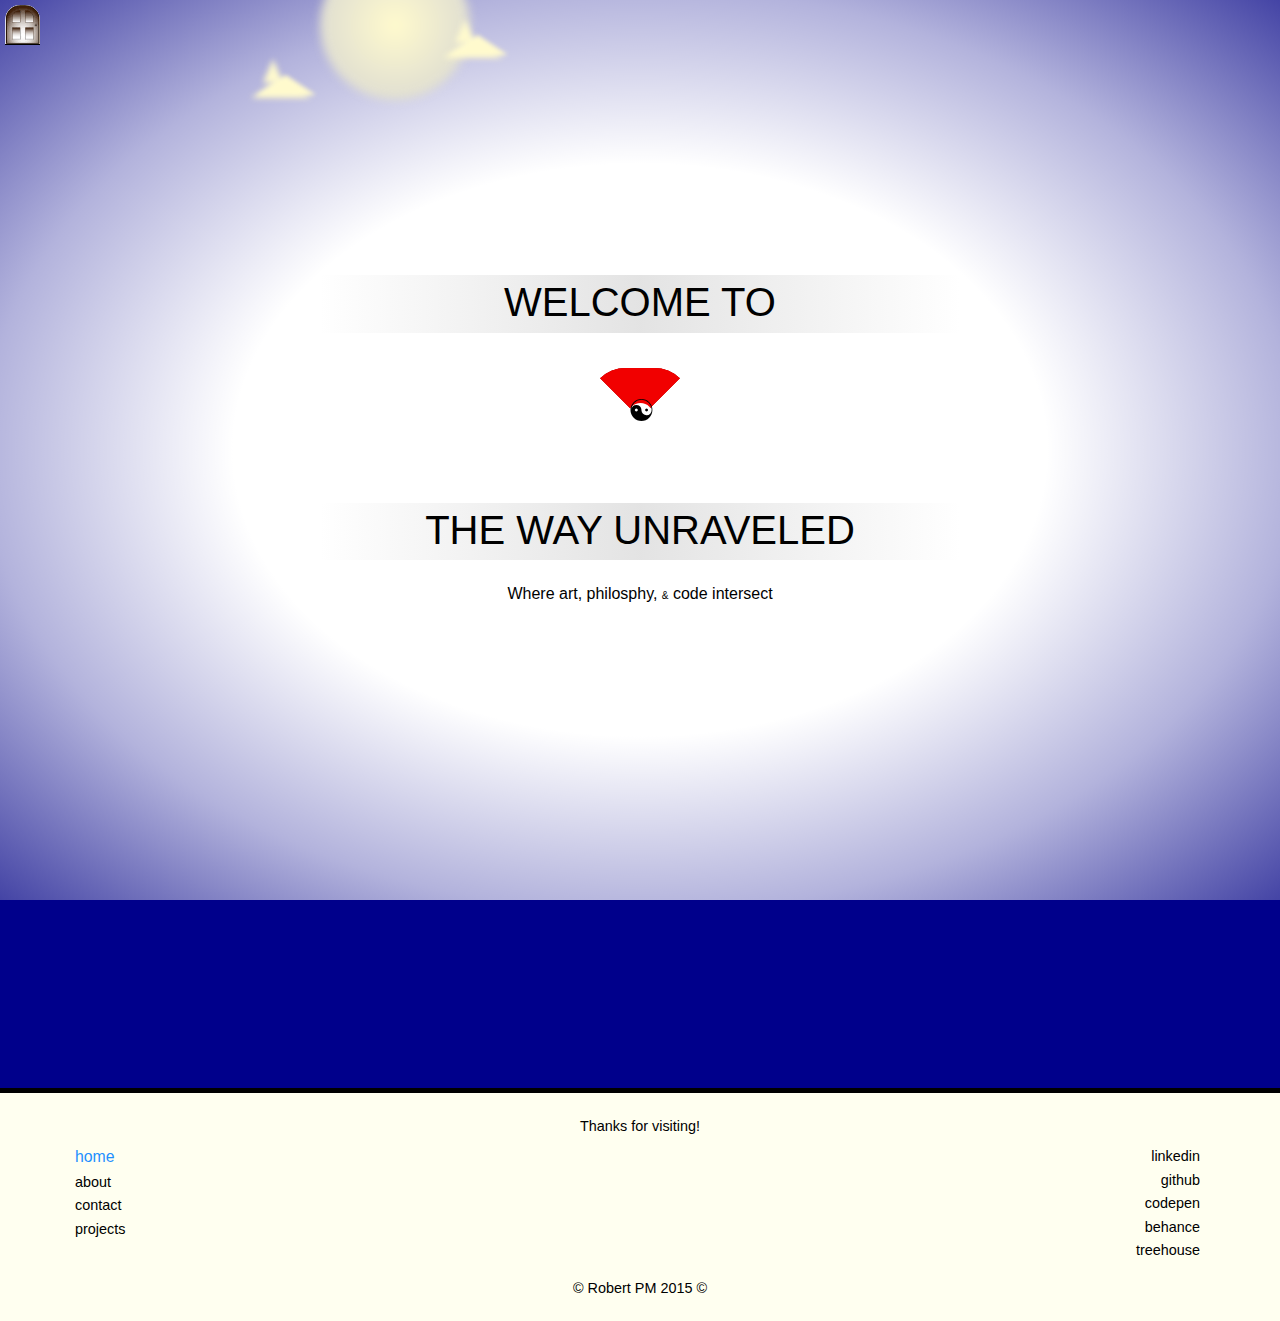
==== index.html @ 8b6b344d "Portfolio and code laboratory" ====
<!doctype html>
<html lang="en-US">
	<head>
		<meta charset="utf-8">
		<title>The Way Unraveled | Code Laboratory and Portfolio</title>
		<meta name="description" content="Code practice and experimentation with a focus on compassion, inspiration, and the betterment of our future, our world, and all species that don't eat or otherwise threaten humankind.">
		<link rel="shortcut icon" type="image/x-icon" href="img/favicon.ico" />
		<meta name="viewport" content="width=device-width, initial-scale=1">
		<link rel="stylesheet" href="css/main.css">
		<link rel="stylesheet" href="css/index.css">
		
	</head>
	<body onResize="window.location.href = window.location.href;">
		<div id="wrapper" class="center">
			<div id="nav" onclick="nav()">
				<div id="innerNavWrapper">
					<a href="index.html" id="navHome">HOME</a>
					<a href="about.html" id="navAbout">ABOUT</a>
					<a href="contact.html" id="navContact">CONTACT</a>
					<a href="projects.html" id="navProjects">PROJETS</a>
				</div>
			</div>
			<div id="navTitle"><p>NAV</p></div>
			<div id="closeNav" onclick="closeNav()"><p>x</p></div>
			<div id="welcomeDiv">
			
				<!-- MOON AND STARS -->
				<div id="moon" class="orb"></div>
				<div id="star"></div>
				<div id="star2"></div>
				
				<!-- TITLE AND CENTERPIECE -->
				<h2 class="title thin">WELCOME TO</h2>
				<div id="flowerBox">
					<div id="petal_8" class="petal"></div>
					<div id="petal_7" class="petal"></div>
					<div id="petal_6" class="petal"></div>
					<div id="petal_5" class="petal"></div>
					<div id="petal_4" class="petal"></div>
					<div id="petal_3" class="petal"></div>
					<div id="petal_2" class="petal"></div>
					<div id="petal_1" class="petal"></div>
					<div id="flowerBulb">
						<p>&#9775;</p>
					</div>
				</div>
				<h2 class="title thin">THE WAY UNRAVELED</h2>
				<p>Where art, philosphy, <span class="smallerText">&amp;</span> code intersect</p>
				
				<!-- SUN, CLOUD AND PASSING BIRD -->
				<div id="sun" class="orb"></div>
				<div id="cloud"></div>
				<div id="bird"></div>
				
				<!-- SECTIONS -->
				
				<!-- MISSION STATEMENT -->
				<div id="missionStatementDiv" class="container">
					<div id="missionStatementIcon" class="icon clicker" onclick="missionStatement()"></div>
					<h3 id="titleMS" class="center thin title">MISSION STATEMENT</h3>
					<br>
					<div id="msTextImg"></div>
					<br></br>
					<div id="innerMissionStatementDiv">
						<div class="message left_M first_L" id="message_1">
							<p class="explanation"><span>In the beginning, this site won't be much more than my own personal code laboratory and portfolio.</span></p>
						</div>
						<div class="message right_M first_R" id="message_2">
							<p class="explanation">Besides design and user-interface, it will have a focus on compassion, inspiration, and imagination.</p>
						</div>
						<div class="message left_M second_L" id="message_3">
							<p class="explanation">The hope is that after some tinkering, the Way Unraveled will grow into something more than just a simple portfolio site.</p>
						</div>
						<div class="message right_M second_R" id="message_4">
							<p class="explanation">The general goal is to contribute in some way to the great and noble movement that is reaching to make the world a safer, easier, and more enjoyable place for all to live.</p>
						</div>
						
					</div>
					
					<!-- SPINNING EARTH -->
					<div id="coolGlobe"></div>
					<br>
					<button onclick="closeMS()">close</button>
				</div>
				
				<!-- INSPIRATIONAL QUOTE -->
				<div id="quoteDiv" class="container">
					<div id="quoteIcon" class="icon clicker" onclick="quote()"></div>
					<p class="darkGrey">Want a boost in the form of a random inspirational quote</p>
					<br>
					<div id="innerQuoteDiv"></div>
					<button onclick="newQuote()">new quote</button>
					<br>
					<button onclick="closeQ()">close</button>
				</div>
				
				<!-- WORDS OF ENCOURAGEMENT -->
				<div id="encouragementDiv" class="container">
					<div id="encouragementIcon" class="icon clicker" onclick="encouragement()"></div>
					<p class="darkGrey">Want a little encouragement to help you get started</p>
					<br>
					<div id="innerEncouragementDiv"></div>
					<button id="yes" onclick="yes();">Yes</button>
					<button id="no" onclick="no();">No</button>
					<br>
					<button onclick="moreEncouragement()">more encouragement</button>
					<br>
					<button onclick="closeE()">close</button>
				</div>
				
				<!-- ABOUT -->
				<div id="aboutDiv" class="container">
					<a href="about.html" id="aboutIcon" class="icon"></a>
					<p class="darkGrey">Want to know more about this site or its author</p>
				</div>
				
				<!-- CONTACT -->
				<div id="contactDiv" class="container">
					<a href="contact.html" id="contactIcon" class="icon"></a>
					<p class="darkGrey">Want to say hi or tell me off</p>
				</div>
				
				<!-- PROJECTS -->
				<div id="projectsDiv" class="container">
					<a href="projects.html" id="projectsIcon" class="icon"></a>
					<p class="darkGrey">Want to see what I've been working on</p>
				</div>
				
				<!-- DECID-O-MATIC 5000 -->
				<div id="deciderDiv" class="container">
					<a href="decider.html" id="deciderIcon" class="icon"></a>
					<p class="darkGrey">Want help with a difficult decision</p>
				</div>
				
				<!-- GALACTIC ODOMETER -->
				<div id="odomDiv" class="container">
					<a href="odom.html" id="odomIcon" class="icon"></a>
					<p class="darkGrey">Want to see how many space-miles you've traveled in your lifetime</p>
				</div>
				
				<!-- LIST OF RESOURCES -->
				<div id="resourcesDiv" class="container">
					<a href="resources.html" id="resourcesIcon" class="icon"></a>
					<p class="darkGrey">Want a list of resources that can help make you a better, smarter person</p>
				</div>
			</div>
		</div>		
		<footer>
			<p class="center">Thanks for visiting!</p>
			<ul>
				<li><a href="index.html" id="homeLink" class="selected">home</a></li>
				<li><a href="about.html" id="aboutLink">about</a></li>
				<li><a href="contact.html" id="contactLink">contact</a></li>
				<li><a href="projects.html" id="projectsLink">projects</a></li>
			</ul>
			<ul>
				<li><a href="https://www.linkedin.com/pub/robert-manolis/b1/40a/34a" target="_blank" id="linkedin">linkedin</a></li>
				<li><a href="https://github.com/gitrobertpm" target="_blank" id="github">github</a></li>
				<li><a href="http://codepen.io/robertpm/" target="_blank" id="codepen">codepen</a></li>
				<li><a href="https://www.behance.net/robertpm" target="_blank" id="behance">behance</a></li>
				<li><a href="http://teamtreehouse.com/robertmanolis" target="_blank" id="treehouse">treehouse</a></li>
			</ul>
			<p class="center">&copy; Robert PM 2015 &copy;</p>
		</footer>
		<script src="js/main.js"></script>
		<script src="js/index.js"></script>
	</body>
</html>
---- css/main.css ----
/* MAIN CSS */

*, *:before, *:after {
	/* UNIVERSAL BOX-SIZING - SET WIDTH TO INCLUDE PADDING AND BORDER */
	box-sizing: border-box;
}

body {
	font-family: Century Gothic, sans-serif;
	font-size: 1em;
	position: relative;
}

body,
div,
h1,
h2,
h3,
h4,
h5,
h6,
p,
footer {
	margin: 0;
}

a {
	text-decoration: none;
	color: black;
}

a:active, a:focus, a:hover {
	color: dodgerblue;
}

button {
	color: lightgrey;
	margin: 10px;
	padding: 5px 10px 7.5px;
	border-radius: 5px;
	background: linear-gradient(lightblue, dodgerblue, blue, navy);
}

button:disabled {
	color: black;
	background: linear-gradient(lightgrey, grey, darkgrey, black);
}

/* QUICKSTYLE CHANGE CLASSES */
.clicker {
	cursor: pointer;
}

.selected {
	font-size: 1.1em;
	color: dodgerblue;
}

.title {
	/* PAD AND COLOR TITLES */
	margin: 5px auto;
	padding-top: 5px;
	padding-bottom: 7.5px;
	background: linear-gradient(to right, transparent, transparent, rgba(200,200,200,0.5), transparent, transparent);
}

.thin {
	/* LIGHTEN BOLD TEXT */
	font-weight: 100;
}

.white {
	/* TURNS TEXT WHITE */
	color: white;
}

.darkGrey {
	/* TURNS TEXT DARKGREY */
	color: rgba(75,75,75,1);
}

.center {
	/* CENTER TEXT */
	text-align: center;
}

.smallerText {
	/* CLASS FOR SPANS THAT NEED SMALLER TEXT */
	font-size: 10px;
}

#nav {
	position: fixed;
	top: 5px;
	left: 5px;
	width: 35px;
	height: 40px;
	background: rgba(255,255,255,0.8);
	border-radius: 15px 15px 0 0;
	border-bottom: 1px solid black;
	transition-duration: 1s;
	cursor: pointer;
	z-index: 9999;
}

#innerNavWrapper {
	position: relative;
	overflow: hidden;
	width: 100%;
	height: 100%;
	background-repeat: no-repeat;
	background-position: left;
	background-size: 35px 40px;
	border-radius: 15px 15px 0 0;
	transition-duration: 1s;
	z-index: 9999999;
}

#innerNavWrapper a {
	text-align: center;
	font-size: .9em;
	color: rgb(100,100,100);
	position: absolute;
	top: 10px;
	left: 500px;
	width: 85px;
	background: linear-gradient(to right, rgba(255,255,255,0.9), transparent);
	border-radius: 10px;
	transform: rotate(-25deg);
}

#innerNavWrapper a:active, #innerNavWrapper a:focus, #innerNavWrapper a:hover {
	color: rgb(200,200,200);
	text-shadow: 1px 1px 0px rgb(75,75,75);
	transition-duration: .25s;
}

#navHome {
	margin-left: -110px;
	transition-duration: .5s;
}

#navAbout {
	margin-left: -65px;
	transition-duration: .75s;
}

#navContact {
	margin-left: -15px;
	transition-duration: 1s;
}

#navProjects {
	margin-left: 40px;
	transition-duration: 1.25s;
}

#closeNav {
	position: fixed;
	top: 10px;
	right: 1.5%;
	width: 20px;
	height: 20px;
	background: red;
	border-top: 1px solid pink;
	border-left: 1px solid pink;
	border-bottom: 3px solid darkred;
	border-right: 2px solid darkred;
	transition-duration: 1.5s;
	opacity: 0;
	z-index: 9999;
}

/* POSITION X IN NAV CLOSE TAB AND CHANGE CURSOR*/
#closeNav p {
	font-weight: bold;
	color: rgb(50,50,50);
	margin-top: -2.5px;
	margin-left: 5px;
	cursor: pointer;
}

#navTitle {
	position: fixed;
	font-weight: bold;
	text-align: left;
	width: 100px;
	top: 45px;
	left: 5px;
	opacity: 0;
	z-index: 999;
	animation: navShow 10s ease-in-out 3s forwards;
}

@keyframes navShow {
	0% {opacity: 0; left: 50%; margin-left: -25px;}
	10% {opacity: 1; transform: scale(1.5);}
	15% {text-shadow: 5px 5px 3px rgba(0,0,0,0.5); transform: scale(1);}
	25% {left: 55%;  margin-left: -25px;}
	35% {left: 5px; margin-left: 0;}
	75% {opacity: 1;}
	85% {text-shadow: none;}
	100% {opacity: 0;}
}

footer {
	font-family: Arial, Helvetica, sans-serif;
	font-size: .9em;
	background: ivory;
	padding-top: 25px;
	padding-bottom: 25px;
	border-top: 5px solid black;
}

footer ul {
	padding-left: 100px;
	list-style: none;
}

footer ul a {
	padding-left: 25px;
	background-size: contain;
	background-repeat: no-repeat;
}

footer li {
	margin: 0 auto 7.5px;
}

@media screen and (min-width: 375px){
	footer {
		text-align: left;
		
	}
	
	footer ul {
		padding-left: 50px;
	}

	footer ul:nth-of-type(1) {
		float: left;
	}

	footer ul:nth-of-type(2) {
		float: right;
		text-align: right;
		padding-right: 50px;
	}
	
	footer ul:nth-of-type(2) a {
	padding-right: 30px;
	background-size: contain;
	background-repeat: no-repeat;
	background-position: right;
}

	footer p {
		clear: both;
	}
}

@media screen and (min-width: 600px) {
	h2 {
		font-size: 2em;
	}
	
	#innerNavWrapper a {
		font-weight: bold;
		font-size: 1em;
		top: 5px;
		background: rgba(255,255,255,0.8);
		border-top: 1px solid black;
		border-bottom: 1px solid black;
		border-radius: 0 0 0 0;
		transform: rotate(0deg);
		transition-duration: 1s;
	}
	
	#navHome {
		margin-left: -245px;
	}

	#navAbout {
		margin-left: -110px;
	}

	#navContact {
		margin-left: 25px;
	}

	#navProjects {
		margin-left: 160px;
	}
}

@media screen and (min-width: 1100px) {
	h2 {
		font-size: 2.5em;
	}
}
---- css/index.css ----
/* INDEX CSS */

#wrapper {
	background: darkblue;
	animation: skyfall 4s ease-in-out .5s forwards;
}

/* TURN NIGHT TO DAY */
@keyframes skyfall {
	0% {background: darkblue;}
	100% {background: deepskyblue;}
}

#welcomeDiv {
	position: relative;
	padding-top: 50px;
	padding-bottom: 1800px;
	background: radial-gradient(white 45%, rgba(255,255,255,0.7), rgba(225,225,225,0.3));
	background-attachment: fixed;
	overflow: hidden;
}

#welcomeDiv h2 {
	margin: 25px auto;
}

#welcomeDiv p {
	width: 90%;
	margin: auto auto 35px;
}

/* RED FLOWER STYLING AND OPENING ANIMATIONS -- MINIFIED */
#flowerBox{position:relative;width:100px;height:100px;margin:35px auto;border-radius:50%;-webkit-animation:petalGlow 5s ease .5s forwards;animation:petalGlow 5s ease .5s forwards}@-webkit-keyframes petalGlow{0%{background:0 0;box-shadow:none;transform:rotateZ(0deg)}80%{background:0 0;box-shadow:none}90%{background:rgba(255,0,0,.3);box-shadow:1px 1px 2px #000,1px -1px 2px #000,-1px 1px 2px #000,-1px -1px 2px #000}100%{background:rgba(255,0,0,.3);box-shadow:1px 1px 2px #000,1px -1px 2px #000,-1px 1px 2px #000,-1px -1px 2px #000;transform:rotateZ(360deg)}}@keyframes petalGlow{0%{background:0 0;box-shadow:none;transform:rotateZ(0deg)}80%{background:0 0;box-shadow:none}90%{background:rgba(255,0,0,.3);box-shadow:1px 1px 2px #000,1px -1px 2px #000,-1px 1px 2px #000,-1px -1px 2px #000}100%{background:rgba(255,0,0,.3);box-shadow:1px 1px 2px #fff,1px -1px 2px #000,-1px 1px 2px #000,-1px -1px 2px #000;transform:rotateZ(360deg)}}.petal{position:absolute;left:50%;margin-left:-50px;width:0;height:0;border-style:solid;border-width:50px;border-radius:35%}#petal_1{border-color:rgba(255,0,0,.5) transparent transparent}#petal_2{border-color:rgba(240,0,0,.5) transparent transparent;-webkit-animation:petal_2 .5s ease .5s forwards;animation:petal_2 .5s ease .5s forwards}@-webkit-keyframes petal_2{from{transform:rotate(0deg)}to{transform:rotate(45deg)}}@keyframes petal_2{from{transform:rotate(0deg)}to{transform:rotate(45deg)}}#petal_3{border-color:rgba(225,0,0,.5) transparent transparent;-webkit-animation:petal_3 1s ease .5s forwards;animation:petal_3 1s ease .5s forwards}@-webkit-keyframes petal_3{from{transform:rotate(0deg)}to{transform:rotate(90deg)}}@keyframes petal_3{from{transform:rotate(0deg)}to{transform:rotate(90deg)}}#petal_4{border-color:rgba(210,0,0,.5) transparent transparent;-webkit-animation:petal_4 1.5s ease .5s forwards;animation:petal_4 1.5s ease .5s forwards}@-webkit-keyframes petal_4{from{transform:rotate(0deg)}to{transform:rotate(135deg)}}@keyframes petal_4{from{transform:rotate(0deg)}to{transform:rotate(135deg)}}#petal_5{border-color:rgba(195,0,0,.5) transparent transparent;-webkit-animation:petal_5 2s ease .5s forwards;animation:petal_5 2s ease .5s forwards}@-webkit-keyframes petal_5{from{transform:rotate(0deg)}to{transform:rotate(180deg)}}@keyframes petal_5{from{transform:rotate(0deg)}to{transform:rotate(180deg)}}#petal_6{border-color:rgba(180,0,0,.5) transparent transparent;-webkit-animation:petal_6 2.5s ease .5s forwards;animation:petal_6 2.5s ease .5s forwards}@-webkit-keyframes petal_6{from{transform:rotate(0deg)}to{transform:rotate(225deg)}}@keyframes petal_6{from{transform:rotate(0deg)}to{transform:rotate(225deg)}}#petal_7{border-color:rgba(165,0,0,.5) transparent transparent;-webkit-animation:petal_7 3s ease .5s forwards;animation:petal_7 3s ease .5s forwards}@-webkit-keyframes petal_7{from{transform:rotate(0deg)}to{transform:rotate(270deg)}}@keyframes petal_7{from{transform:rotate(0deg)}to{transform:rotate(270deg)}}#petal_8{border-color:rgba(150,0,0,.5) transparent transparent;-webkit-animation:petal_8 3.5s ease .5s forwards;animation:petal_8 3.5s ease .5s forwards}@-webkit-keyframes petal_8{from{transform:rotate(0deg)}to{transform:rotate(315deg)}}@keyframes petal_8{from{transform:rotate(0deg)}to{transform:rotate(315deg)}}#flowerBulb{position:absolute;top:35px;left:50%;width:25px;height:25px;margin-left:-12.5px;background:#fff;border-radius:50%}#flowerBulb p{font-size:30px;width:25px;height:25px;margin:-10px 0 0}

.container {
	position: absolute;
	height: 175px;
	width: 250px;
	overflow: hidden;
	transition-duration: .5s;
}

/* MISSION STATEMENT(MS) SECTION */
#missionStatementDiv {
	top: 420px;
	left: 50%;
	height: 150px;
	width: 250px;
	margin-left: -125px;
	background-size: 100% 100%;
	background-repeat: no-repeat;
}

/* IMAGE OF FANCY TEXT FOR MS SECTION */
#msTextImg {
	position: relative;
	display: inline-block;
	width: 90%;
	max-width: 420px;
	height: 200px;
	margin: auoto;
	background-repeat: no-repeat;
	background-size: 90% 90%;
}

.message {
	color: rgba(75,75,75,1);
	max-width: 600px;
	margin: auto;
	padding: 5px 10px 7.5px;
}

/* ANGLE GLOBE IN MS SECTION */
#coolGlobe {
	transform: rotate(23deg);
}

/* DIVE BEHIND THE GLOBE WHERE THE GRADIENT ANIMATIONS ARE CREATED WITH JS */
#continentalLightshow {
	width: 150px;
	height: 150px;
	margin: auto;
	border-radius: 50%;
}

#earth  {
	width: 150px;
	height: 150px;
	margin: 25px auto;
	background-image: url('../img/misc_icons/world.png');
	background-repeat: repeat-X;
	background-size: auto 150px;
	background-position: left bottom;
	overflow: hidden;
	border-radius: 50%;
	-webkit-animation: earthSpin 20s linear infinite;
	animation: earthSpin 20s linear infinite;
}

/* ROTATE GLOBE */
@-webkit-keyframes earthSpin {
	0% { background-position: 0 0; }
	100% { background-position: -200% 0; }
}

@keyframes earthSpin {
	0% { background-position: 0 0; }
	100% { background-position: -200% 0; }
}

/* QUOTE SECTION */
#quoteDiv {
	top: 600px;
	left: 50%;
	margin-left: -125px;
}

.quote {
	color: rgba(75,75,75,1);
	font-style: italic;
	line-height: 25px;
	max-width: 500px;
	margin: 10px 5px auto;
}

.quoted {
	font-weight: bold;
}

/* ENCOURAGEMENT SECTION */
#encouragementDiv {
	top: 800px;
	left: 50%;
	margin-left: -125px;
}

#innerEncouragementDiv {
	color: rgba(75,75,75,1);
}

#yes {
	background: linear-gradient(lawngreen, lightgreen, green, darkgreen, black);
}

#no {
	background: linear-gradient(salmon, tomato, red, firebrick, black);
}

#yes:disabled {
	color: black;
	background: linear-gradient(lightgrey, grey, darkgrey, black);
}

#no:disabled {
	color: black;
	background: linear-gradient(lightgrey, grey, darkgrey, black);
}


/* LINKS */
#aboutDiv {
	top: 1000px;
	left: 50%;
	margin-left: -125px;
}

#contactDiv {
	top: 1200px;
	left: 50%;
	margin-left: -125px;
}

#projectsDiv {
	top: 1400px;
	left: 50%;
	margin-left: -125px;
}

#deciderDiv {
	top: 1600px;
	left: 50%;
	margin-left: -125px;
}

#odomDiv {
	top: 1800px;
	left: 50%;
	margin-left: -125px;
}

#resourcesDiv {
	top: 2000px;
	left: 50%;
	margin-left: -125px;
}

/* LINK ICON */
.icon {
	display: inline-block;
	width: 75px;
	height: 75px;
	margin: auto;
	background-attachment: contain;
	background-position: center;
	background-repeat: no-repeat;
	background-size: 100% 100%;
	-webkit-filter: drop-shadow(10px 10px 10px rgba(0,0,0,0.3));
	-ms-filter: drop-shadow(10px 10px 10px rgba(0,0,0,0.3));
	filter: drop-shadow(10px 10px 10px rgba(0,0,0,0.3));
	transition-duration: .5s;
	animation: iconHover 1s ease-in-out;
}

.icon:active, .icon:focus, .icon:hover {
	transform: scale(1.1);
	-webkit-filter: drop-shadow(20px 20px 15px rgba(0,0,0,0.2));
	-ms-filter: drop-shadow(20px 20px 15px rgba(0,0,0,0.2));
	filter: drop-shadow(20px 20px 15px rgba(0,0,0,0.2));
	transition-duration: .5s;
}

/* STYLE ADJUSTMENTS FOR MEDIUM SCREENS */
@media screen and (min-width: 600px){
	#welcomeDiv {
		padding-bottom: 1400px;
	}
	
	#missionStatementDiv {
		top: 400px;
		height: 150px;
	}
	
	#quoteDiv {
		margin-left: -300px;
	}

	#encouragementDiv {
		top: 600px;
		margin-left: 50px;
	}

	#aboutDiv {
		top: 850px;
		margin-left: -125px;
	}

	#contactDiv {
		top: 1050px;
		margin-left: -300px;
	}

	#projectsDiv {
		top: 1050px;
		margin-left: 50px;
	}

	#deciderDiv {
		top: 1300px;
		margin-left: 50px;
	}

	#odomDiv {
		top: 1300px;
		margin-left: -300px;
	}

	#resourcesDiv {
		top: 1550px;
	}
	
	.icon {
		width: 100px;
		height: 100px;
	}
}

/* FOR LARGE SCREENS */
@media screen and (min-width: 1100px){
	#welcomeDiv {
		padding-top: 250px;
		padding-bottom: 450px;
	}
	
	/* STYLING FOR BACKGROUND ANIMATIONS */
	.orb {
		position: absolute;
		border-radius: 50%
	}
	
	#moon {
		top: -50px;
		left: 25%;
		width: 150px;
		height: 150px;
		background: radial-gradient(lemonchiffon, lightgrey);
		filter: blur(5px);
		animation: moonSet 4s ease-in-out .5s forwards;
	}
	
	@keyframes  moonSet {
		0% {top: -50px;}
		45% {left: -25px;}
		100% {top: 1250px; left: -25px; opacity: 0;}
	}
	
	/* I LEARNED HOW TO MAKE THESE STARS @  https://css-tricks.com/examples/ShapesOfCSS/ */
	#star { 
		position: absolute;
		top: 35px;
		left: 35%;
		display: block;
		width: 0px;
		height: 0px;
		border-right: 30px solid transparent;
		border-bottom: 20px solid lemonchiffon;
		border-left: 30px solid transparent;
		filter: blur(2px);
		-moz-transform: rotate(35deg);
		animation: starFade 4s ease-in-out .5s forwards;
	}
	
	#star:before { 
		content: '';
		display: block;
		position: absolute;
		top: -16px;
		left: -23px;
		height: 0;
		width: 0;
		border-bottom: 24px solid lemonchiffon;
		border-left: 10px solid transparent;
		border-right: 10px solid transparent;
		filter: blur(2px);
		-moz-transform: rotate(-35deg);
	}
		
	#star:after {
		content: '';
		display: block;
		position: absolute;
		top: 3px;
		left: -35px;
		width: 0px;
		height: 0px;
		border-right: 30px solid transparent;
		border-bottom: 20px solid lemonchiffon;
		border-left: 30px solid transparent;
		filter: blur(2px);
		-moz-transform: rotate(-70deg);
	}
	
	#star2 { 
		position: absolute;
		top: 75px;
		left: 20%;
		display: block;
		width: 0px;
		height: 0px;
		border-right: 30px solid transparent;
		border-bottom: 20px solid lemonchiffon;
		border-left: 30px solid transparent;
		filter: blur(2px);
		-moz-transform: rotate(35deg);
		animation: starFade 4s ease-in-out .5s forwards;
	}
	
	#star2:before { 
		content: '';
		display: block;
		position: absolute;
		top: -16px;
		left: -23px;
		height: 0;
		width: 0;
		border-bottom: 24px solid lemonchiffon;
		border-left: 10px solid transparent;
		border-right: 10px solid transparent;
		filter: blur(2px);
		-moz-transform: rotate(-35deg);
		}
		
	#star2:after {
		content: '';
		display: block;
		position: absolute;
		top: 3px;
		left: -35px;
		width: 0px;
		height: 0px;
		border-right: 30px solid transparent;
		border-bottom: 20px solid lemonchiffon;
		border-left: 30px solid transparent;
		filter: blur(2px);
		-moz-transform: rotate(-70deg);
	}
	
	@keyframes starFade {
		0% {opacity: 1;}
		100% {opacity: 0; left: 5%;}
	}

	#sun {
		bottom: -300px;
		right: -100px;
		width: 250px;
		height: 250px;
		background: radial-gradient(yellow, orange);
		filter: blur(5px);
		animation: sunRise 4s ease-in-out .5s forwards;
	}

	@keyframes sunRise {
		0% {top: 1250px;}
		45% {right: -100px;}
		100% {top: -150px; right: 25%;}
	}
	
	
	/* I GOT THE IDEA FOR THIS CLOUD @ http://thecodeplayer.com/walkthrough/make-a-simple-cloud-in-css3 */
	#cloud {
		position: absolute;
		top: 25px;
		left: -600px;
		width: 550px;
		height: 120px;
		margin: 120px auto 20px;
		background: rgba(235,245,255,1);
		background: linear-gradient(top, rgba(235,240,255,1) 5%, rgba(215,225,240,1));
		border-radius: 100px;
		filter: blur(2px);
		animation: cloudScoot 4s ease-in-out .5s forwards;
	}

	#cloud:after, #cloud:before {
		content: '';
		position: absolute;
		background: rgba(235,245,255,0.9);
		filter: blur(2px);
	}

	#cloud:after {
		width: 350px;
		height: 200px;
		top: -100px;
		left: 50px;
		border-radius: 200px;
	}

	#cloud:before {
		width: 180px;
		height: 150px;
		top: -50px;
		right: 50px;
		border-radius: 300px;
	}
	
	@keyframes cloudScoot {
		0% {left: -600px;}
		100% {left: 65%; top: -50px;}
	}
	
	/* THE BIRD WAS JUST A SILLY THIN I THOUGH OF AND QUICKLY THREW TOGETHER IN ILLUSTRATOR */
	#bird {
		position: absolute;
		top: 50px;
		left: 105%;
		width: 75px;
		height: 25px;
		background-size: 100% 100%;
		background-repeat: no-repeat;
		animation: birdFly 2s ease-in-out 5.25s forwards;
	}
	
	@keyframes birdFly {
		0% {left: 105%; transform: rotate(-5deg)}
		50% {top: 200px; transform: rotate(5deg)}
		100% {left: -10%; top: -5px;}
	}
	
	.container {
		transform: scale(0);
	}
	
	/* CHANGE POSITION AND ANIMATE INDIVIDUAL SECTIONS */
	#missionStatementDiv {
		top: 75px;
		margin-left: -125px;
		-webkit-animation: reveal_1 1.5s ease-in-out forwards;
		animation: reveal_1 1.5s ease-in-out forwards;
	}

	@-webkit-keyframes reveal_1 {
		from {transform: scale(0.0);}
		to {transform: scale(1)}
	}
	
	@keyframes reveal_1 {
		from {transform: scale(0.0);}
		to {transform: scale(1)}
	}
	
	#quoteDiv {
		top: 125px;
		margin-left: -550px;
		-webkit-animation: reveal_8 1.5s ease-in-out 3.5s forwards;
		animation: reveal_8 1.5s ease-in-out 3.5s forwards;
	}
	
	@-webkit-keyframes reveal_8 {
		from {transform: scale(0.0);}
		to {transform: scale(1)}
	}
	
	@keyframes reveal_8 {
		from {transform: scale(0.0);}
		to {transform: scale(1)}
	}

	#encouragementDiv {
		top: 125px;
		margin-left: 300px;
		-webkit-animation: reveal_2 1.5s ease-in-out .5s forwards;
		animation: reveal_2 1.5s ease-in-out .5s forwards;
	}
	
	@-webkit-keyframes reveal_2 {
		from {transform: scale(0.0);}
		to {transform: scale(1)}
	}

	@keyframes reveal_2 {
		from {transform: scale(0.0);}
		to {transform: scale(1)}
	}

	#aboutDiv {
		top: 700px;
		margin-left: -125px;
		-webkit-animation: reveal_5 1.5s ease-in-out 2s forwards;
		animation: reveal_5 1.5s ease-in-out 2s forwards;
	}
	
	@-webkit-keyframes reveal_5 {
		from {transform: scale(0.0);}
		to {transform: scale(1)}
	}
	
	@keyframes reveal_5 {
		from {transform: scale(0.0);}
		to {transform: scale(1)}
	}

	#contactDiv {
		top: 350px;
		margin-left: -550px;
		-webkit-animation: reveal_7 1.5s ease-in-out 3s forwards;
		animation: reveal_7 1.5s ease-in-out 3s forwards;
	}
	
	@-webkit-keyframes reveal_7 {
		from {transform: scale(0.0);}
		to {transform: scale(1)}
	}
	
	@keyframes reveal_7 {
		from {transform: scale(0.0);}
		to {transform: scale(1)}
	}

	#projectsDiv {
		top: 350px;
		margin-left: 300px;
		-webkit-animation: reveal_3 1.5s ease-in-out 1s forwards;
		animation: reveal_3 1.5s ease-in-out 1s forwards;
	}
	
	@-webkit-keyframes reveal_3 {
		from {transform: scale(0.0);}
		to {transform: scale(1)}
	}
	
	@keyframes reveal_3 {
		from {transform: scale(0.0);}
		to {transform: scale(1)}
	}

	#deciderDiv {
		top: 575px;
		margin-left: 300px;
		-webkit-animation: reveal_4 1.5s ease-in-out 1.5s forwards;
		animation: reveal_4 1.5s ease-in-out 1.5s forwards;
	}
	
	@-webkit-keyframes reveal_4 {
		from {transform: scale(0.0);}
		to {transform: scale(1)}
	}
	
	@keyframes reveal_4 {
		from {transform: scale(0.0);}
		to {transform: scale(1)}
	}

	#odomDiv {
		top: 575px;
		margin-left: -550px;
		-webkit-animation: reveal_6 1.5s ease-in-out 2.5s forwards;
		animation: reveal_6 1.5s ease-in-out 2.5s forwards;
	}
	
	@-webkit-keyframes reveal_6 {
		from {transform: scale(0.0);}
		to {transform: scale(1)}
	}
	
	@keyframes reveal_6 {
		from {transform: scale(0.0);}
		to {transform: scale(1)}
	}

	#resourcesDiv {
		top: 900px;
		margin-left: -125px;
		-webkit-animation: reveal_9 1.5s ease-in-out 4s forwards;
		animation: reveal_9 1.5s ease-in-out 4s forwards;
	}
	
	@-webkit-keyframes reveal_9 {
		from {transform: scale(0.0);}
		to {transform: scale(1)}
	}
	
	@keyframes reveal_9 {
		from {transform: scale(0.0);}
		to {transform: scale(1)}
	}
}

/* EVENS OUT ICONS FOR LARGER SCREENS */
@media screen and (min-width: 1400px){	
	#contactDiv {
		top: 350px;
		margin-left: -700px;
	}

	#projectsDiv {
		top: 350px;
		margin-left: 450px;
	}
}
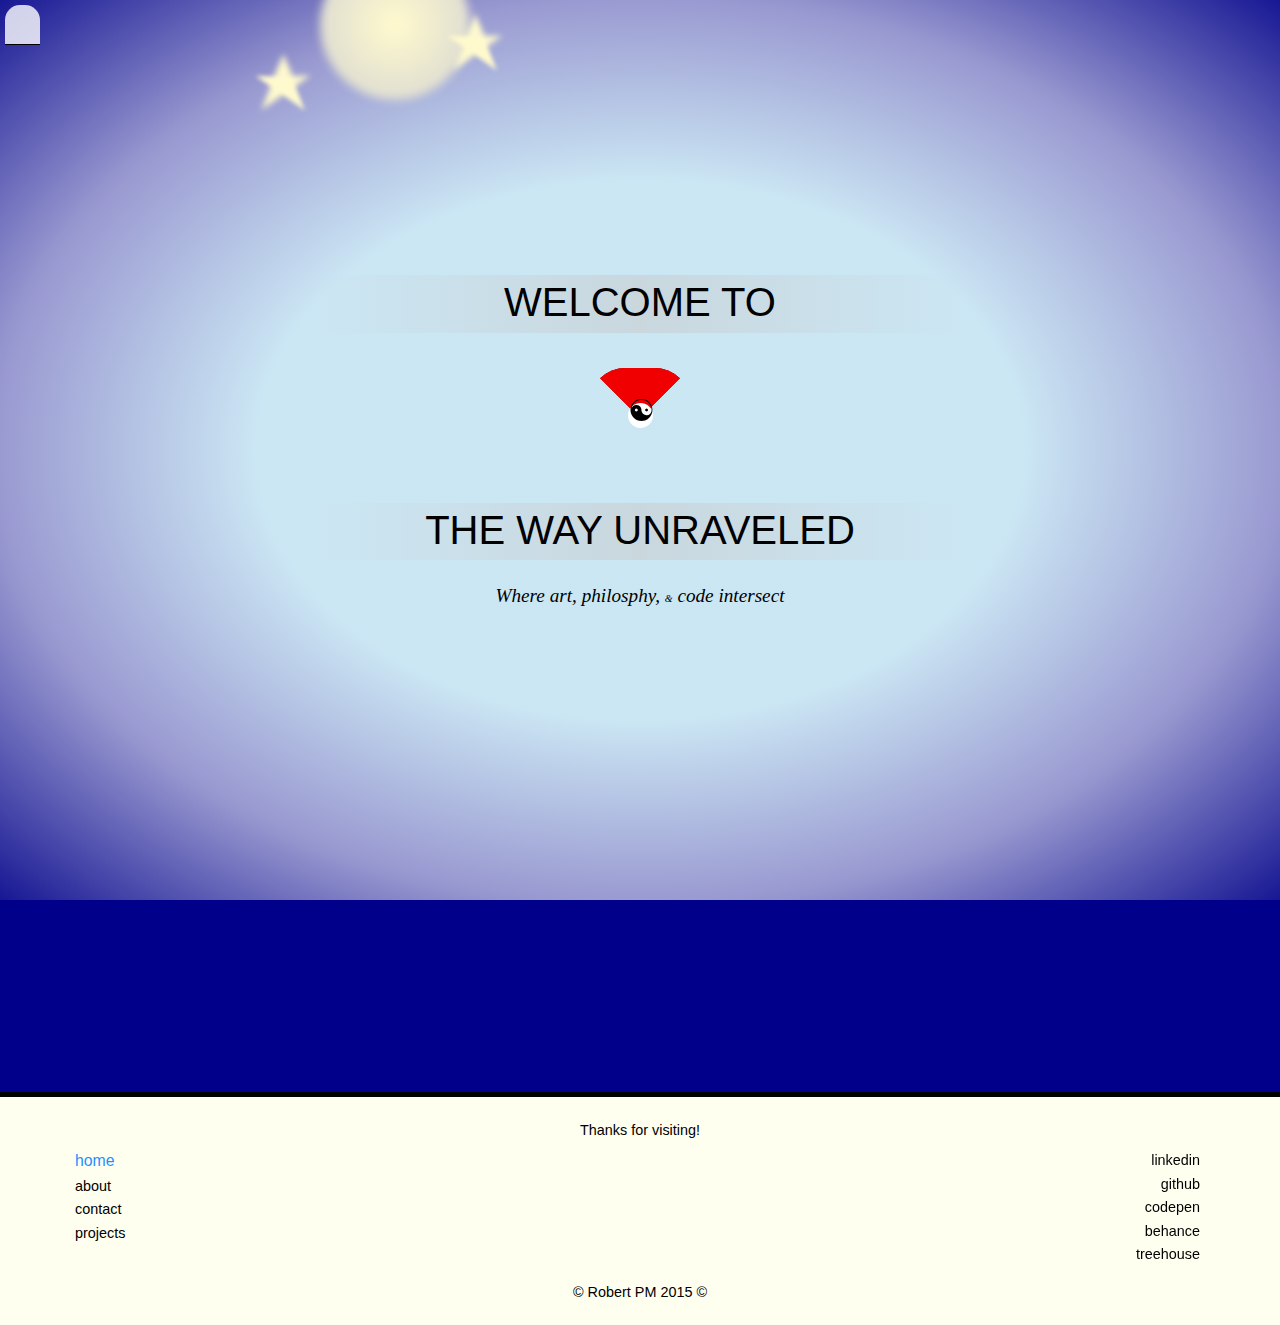
==== commit 7ab35a63: "improved footer icons, type-face adjustments, and general style improvements" ====
--- a/index.html
+++ b/index.html
@@ -30,7 +30,7 @@
 				<div id="star2"></div>
 				
 				<!-- TITLE AND CENTERPIECE -->
-				<h2 class="title thin">WELCOME TO</h2>
+				<h2 class="title thin mainTitle">WELCOME TO</h2>
 				<div id="flowerBox">
 					<div id="petal_8" class="petal"></div>
 					<div id="petal_7" class="petal"></div>
@@ -44,8 +44,8 @@
 						<p>&#9775;</p>
 					</div>
 				</div>
-				<h2 class="title thin">THE WAY UNRAVELED</h2>
-				<p>Where art, philosphy, <span class="smallerText">&amp;</span> code intersect</p>
+				<h2 class="title thin mainTitle">THE WAY UNRAVELED</h2>
+				<p id="sub-header">Where art, philosphy, <span class="smallerText">&amp;</span> code intersect</p>
 				
 				<!-- SUN, CLOUD AND PASSING BIRD -->
 				<div id="sun" class="orb"></div>
--- a/css/main.css
+++ b/css/main.css
@@ -38,12 +38,12 @@
 	margin: 10px;
 	padding: 5px 10px 7.5px;
 	border-radius: 5px;
-	background: linear-gradient(lightblue, dodgerblue, blue, navy);
+	background: -webkit-linear-gradient(lightblue, dodgerblue, blue, navy);background: linear-gradient(lightblue, dodgerblue, blue, navy);
 }
 
 button:disabled {
 	color: black;
-	background: linear-gradient(lightgrey, grey, darkgrey, black);
+	background: -webkit-linear-gradient(lightgrey, grey, darkgrey, black);background: linear-gradient(lightgrey, grey, darkgrey, black);
 }
 
 /* QUICKSTYLE CHANGE CLASSES */
@@ -61,7 +61,7 @@
 	margin: 5px auto;
 	padding-top: 5px;
 	padding-bottom: 7.5px;
-	background: linear-gradient(to right, transparent, transparent, rgba(200,200,200,0.5), transparent, transparent);
+	background: -webkit-linear-gradient(left, transparent, transparent, rgba(200,200,200,0.5), transparent, transparent);background: linear-gradient(to right, transparent, transparent, rgba(200,200,200,0.5), transparent, transparent);
 }
 
 .thin {
@@ -98,7 +98,7 @@
 	background: rgba(255,255,255,0.8);
 	border-radius: 15px 15px 0 0;
 	border-bottom: 1px solid black;
-	transition-duration: 1s;
+	-webkit-transition-duration: 1s;transition-duration: 1s;
 	cursor: pointer;
 	z-index: 9999;
 }
@@ -112,7 +112,7 @@
 	background-position: left;
 	background-size: 35px 40px;
 	border-radius: 15px 15px 0 0;
-	transition-duration: 1s;
+	-webkit-transition-duration: 1s;transition-duration: 1s;
 	z-index: 9999999;
 }
 
@@ -124,7 +124,7 @@
 	top: 10px;
 	left: 500px;
 	width: 85px;
-	background: linear-gradient(to right, rgba(255,255,255,0.9), transparent);
+	background: -webkit-linear-gradient(left, rgba(255,255,255,0.9), transparent);background: linear-gradient(to right, rgba(255,255,255,0.9), transparent);
 	border-radius: 10px;
 	transform: rotate(-25deg);
 }
@@ -132,27 +132,27 @@
 #innerNavWrapper a:active, #innerNavWrapper a:focus, #innerNavWrapper a:hover {
 	color: rgb(200,200,200);
 	text-shadow: 1px 1px 0px rgb(75,75,75);
-	transition-duration: .25s;
+	-webkit-transition-duration: .25s;transition-duration: .25s;
 }
 
 #navHome {
 	margin-left: -110px;
-	transition-duration: .5s;
+	-webkit-transition-duration: .5s;transition-duration: .5s;
 }
 
 #navAbout {
 	margin-left: -65px;
-	transition-duration: .75s;
+	-webkit-transition-duration: .75s;transition-duration: .75s;
 }
 
 #navContact {
 	margin-left: -15px;
-	transition-duration: 1s;
+	-webkit-transition-duration: 1s;transition-duration: 1s;
 }
 
 #navProjects {
 	margin-left: 40px;
-	transition-duration: 1.25s;
+	-webkit-transition-duration: 1.25s;transition-duration: 1.25s;
 }
 
 #closeNav {
@@ -166,7 +166,7 @@
 	border-left: 1px solid pink;
 	border-bottom: 3px solid darkred;
 	border-right: 2px solid darkred;
-	transition-duration: 1.5s;
+	-webkit-transition-duration: 1.5s;transition-duration: 1.5s;
 	opacity: 0;
 	z-index: 9999;
 }
@@ -182,6 +182,8 @@
 
 #navTitle {
 	position: fixed;
+	font-family: "Courier New", Courier, monospace;
+	font-size: 1.25em;
 	font-weight: bold;
 	text-align: left;
 	width: 100px;
@@ -189,13 +191,23 @@
 	left: 5px;
 	opacity: 0;
 	z-index: 999;
-	animation: navShow 10s ease-in-out 3s forwards;
-}
-
+	-webkit-animation: navShow 10s ease-in-out 3s forwards;animation: navShow 10s ease-in-out 3s forwards;
+}
+
+@-webkit-keyframes navShow {
+	0% {opacity: 0; left: 50%; margin-left: -25px;}
+	10% {opacity: 1; -webkit-transform: scale(1.5); transform: scale(1.5);}
+	15% {text-shadow: 5px 5px 3px rgba(0,0,0,0.5); -webkit-transform: scale(1); transform: scale(1);}
+	25% {left: 55%;  margin-left: -25px;}
+	35% {left: 5px; margin-left: 0;}
+	75% {opacity: 1;}
+	85% {text-shadow: none;}
+	100% {opacity: 0;}
+}
 @keyframes navShow {
 	0% {opacity: 0; left: 50%; margin-left: -25px;}
-	10% {opacity: 1; transform: scale(1.5);}
-	15% {text-shadow: 5px 5px 3px rgba(0,0,0,0.5); transform: scale(1);}
+	10% {opacity: 1; -webkit-transform: scale(1.5); transform: scale(1.5);}
+	15% {text-shadow: 5px 5px 3px rgba(0,0,0,0.5); -webkit-transform: scale(1); transform: scale(1);}
 	25% {left: 55%;  margin-left: -25px;}
 	35% {left: 5px; margin-left: 0;}
 	75% {opacity: 1;}
@@ -223,6 +235,10 @@
 	background-repeat: no-repeat;
 }
 
+footer ul:nth-of-type(2) a {
+	filter: grayscale(1);
+}
+
 footer li {
 	margin: 0 auto 7.5px;
 }
@@ -248,11 +264,11 @@
 	}
 	
 	footer ul:nth-of-type(2) a {
-	padding-right: 30px;
-	background-size: contain;
-	background-repeat: no-repeat;
-	background-position: right;
-}
+		padding-right: 30px;
+		background-size: contain;
+		background-repeat: no-repeat;
+		background-position: right;
+	}
 
 	footer p {
 		clear: both;
@@ -272,8 +288,8 @@
 		border-top: 1px solid black;
 		border-bottom: 1px solid black;
 		border-radius: 0 0 0 0;
-		transform: rotate(0deg);
-		transition-duration: 1s;
+		-webkit-transform: rotate(0deg);-ms-transform: rotate(0deg);transform: rotate(0deg);
+		-webkit-transition-duration: 1s;transition-duration: 1s;
 	}
 	
 	#navHome {
--- a/css/index.css
+++ b/css/index.css
@@ -1,22 +1,9 @@
 /* INDEX CSS */
-
-#wrapper {
-	background: darkblue;
-	animation: skyfall 4s ease-in-out .5s forwards;
-}
-
-/* TURN NIGHT TO DAY */
-@keyframes skyfall {
-	0% {background: darkblue;}
-	100% {background: deepskyblue;}
-}
 
 #welcomeDiv {
 	position: relative;
 	padding-top: 50px;
 	padding-bottom: 1800px;
-	background: radial-gradient(white 45%, rgba(255,255,255,0.7), rgba(225,225,225,0.3));
-	background-attachment: fixed;
 	overflow: hidden;
 }
 
@@ -31,13 +18,27 @@
 
 /* RED FLOWER STYLING AND OPENING ANIMATIONS -- MINIFIED */
 #flowerBox{position:relative;width:100px;height:100px;margin:35px auto;border-radius:50%;-webkit-animation:petalGlow 5s ease .5s forwards;animation:petalGlow 5s ease .5s forwards}@-webkit-keyframes petalGlow{0%{background:0 0;box-shadow:none;transform:rotateZ(0deg)}80%{background:0 0;box-shadow:none}90%{background:rgba(255,0,0,.3);box-shadow:1px 1px 2px #000,1px -1px 2px #000,-1px 1px 2px #000,-1px -1px 2px #000}100%{background:rgba(255,0,0,.3);box-shadow:1px 1px 2px #000,1px -1px 2px #000,-1px 1px 2px #000,-1px -1px 2px #000;transform:rotateZ(360deg)}}@keyframes petalGlow{0%{background:0 0;box-shadow:none;transform:rotateZ(0deg)}80%{background:0 0;box-shadow:none}90%{background:rgba(255,0,0,.3);box-shadow:1px 1px 2px #000,1px -1px 2px #000,-1px 1px 2px #000,-1px -1px 2px #000}100%{background:rgba(255,0,0,.3);box-shadow:1px 1px 2px #fff,1px -1px 2px #000,-1px 1px 2px #000,-1px -1px 2px #000;transform:rotateZ(360deg)}}.petal{position:absolute;left:50%;margin-left:-50px;width:0;height:0;border-style:solid;border-width:50px;border-radius:35%}#petal_1{border-color:rgba(255,0,0,.5) transparent transparent}#petal_2{border-color:rgba(240,0,0,.5) transparent transparent;-webkit-animation:petal_2 .5s ease .5s forwards;animation:petal_2 .5s ease .5s forwards}@-webkit-keyframes petal_2{from{transform:rotate(0deg)}to{transform:rotate(45deg)}}@keyframes petal_2{from{transform:rotate(0deg)}to{transform:rotate(45deg)}}#petal_3{border-color:rgba(225,0,0,.5) transparent transparent;-webkit-animation:petal_3 1s ease .5s forwards;animation:petal_3 1s ease .5s forwards}@-webkit-keyframes petal_3{from{transform:rotate(0deg)}to{transform:rotate(90deg)}}@keyframes petal_3{from{transform:rotate(0deg)}to{transform:rotate(90deg)}}#petal_4{border-color:rgba(210,0,0,.5) transparent transparent;-webkit-animation:petal_4 1.5s ease .5s forwards;animation:petal_4 1.5s ease .5s forwards}@-webkit-keyframes petal_4{from{transform:rotate(0deg)}to{transform:rotate(135deg)}}@keyframes petal_4{from{transform:rotate(0deg)}to{transform:rotate(135deg)}}#petal_5{border-color:rgba(195,0,0,.5) transparent transparent;-webkit-animation:petal_5 2s ease .5s forwards;animation:petal_5 2s ease .5s forwards}@-webkit-keyframes petal_5{from{transform:rotate(0deg)}to{transform:rotate(180deg)}}@keyframes petal_5{from{transform:rotate(0deg)}to{transform:rotate(180deg)}}#petal_6{border-color:rgba(180,0,0,.5) transparent transparent;-webkit-animation:petal_6 2.5s ease .5s forwards;animation:petal_6 2.5s ease .5s forwards}@-webkit-keyframes petal_6{from{transform:rotate(0deg)}to{transform:rotate(225deg)}}@keyframes petal_6{from{transform:rotate(0deg)}to{transform:rotate(225deg)}}#petal_7{border-color:rgba(165,0,0,.5) transparent transparent;-webkit-animation:petal_7 3s ease .5s forwards;animation:petal_7 3s ease .5s forwards}@-webkit-keyframes petal_7{from{transform:rotate(0deg)}to{transform:rotate(270deg)}}@keyframes petal_7{from{transform:rotate(0deg)}to{transform:rotate(270deg)}}#petal_8{border-color:rgba(150,0,0,.5) transparent transparent;-webkit-animation:petal_8 3.5s ease .5s forwards;animation:petal_8 3.5s ease .5s forwards}@-webkit-keyframes petal_8{from{transform:rotate(0deg)}to{transform:rotate(315deg)}}@keyframes petal_8{from{transform:rotate(0deg)}to{transform:rotate(315deg)}}#flowerBulb{position:absolute;top:35px;left:50%;width:25px;height:25px;margin-left:-12.5px;background:#fff;border-radius:50%}#flowerBulb p{font-size:30px;width:25px;height:25px;margin:-10px 0 0}
+
+#sub-header {
+	font-family: "Palatino Linotype", "Book Antiqua", Palatino, serif;
+	font-style: italic;
+	font-size: 1.2em;
+}
+
+.mainTitle {
+	font-family: "Arial Black", Gadget, sans-serif;
+}
+
+#titleMS {
+	font-family: Georgia, serif;
+}
 
 .container {
 	position: absolute;
 	height: 175px;
 	width: 250px;
 	overflow: hidden;
-	transition-duration: .5s;
+	-webkit-transition-duration: .5s;transition-duration: .5s;
 }
 
 /* MISSION STATEMENT(MS) SECTION */
@@ -72,7 +73,7 @@
 
 /* ANGLE GLOBE IN MS SECTION */
 #coolGlobe {
-	transform: rotate(23deg);
+	-webkit-transform: rotate(23deg);-ms-transform: rotate(23deg);transform: rotate(23deg);
 }
 
 /* DIVE BEHIND THE GLOBE WHERE THE GRADIENT ANIMATIONS ARE CREATED WITH JS */
@@ -139,21 +140,21 @@
 }
 
 #yes {
-	background: linear-gradient(lawngreen, lightgreen, green, darkgreen, black);
+	background: -webkit-linear-gradient(lawngreen, lightgreen, green, darkgreen, black);background: linear-gradient(lawngreen, lightgreen, green, darkgreen, black);
 }
 
 #no {
-	background: linear-gradient(salmon, tomato, red, firebrick, black);
+	background: -webkit-linear-gradient(salmon, tomato, red, firebrick, black);background: linear-gradient(salmon, tomato, red, firebrick, black);
 }
 
 #yes:disabled {
 	color: black;
-	background: linear-gradient(lightgrey, grey, darkgrey, black);
+	background: -webkit-linear-gradient(lightgrey, grey, darkgrey, black);background: linear-gradient(lightgrey, grey, darkgrey, black);
 }
 
 #no:disabled {
 	color: black;
-	background: linear-gradient(lightgrey, grey, darkgrey, black);
+	background: -webkit-linear-gradient(lightgrey, grey, darkgrey, black);background: linear-gradient(lightgrey, grey, darkgrey, black);
 }
 
 
@@ -204,19 +205,19 @@
 	background-position: center;
 	background-repeat: no-repeat;
 	background-size: 100% 100%;
-	-webkit-filter: drop-shadow(10px 10px 10px rgba(0,0,0,0.3));
-	-ms-filter: drop-shadow(10px 10px 10px rgba(0,0,0,0.3));
-	filter: drop-shadow(10px 10px 10px rgba(0,0,0,0.3));
-	transition-duration: .5s;
-	animation: iconHover 1s ease-in-out;
+	-webkit-filter: drop-shadow(10px 10px 10px rgba(0,0,0,0.3)) sepia(.6);
+	-ms-filter: drop-shadow(10px 10px 10px rgba(0,0,0,0.3)) sepia(.6);
+	filter: drop-shadow(10px 10px 10px rgba(0,0,0,0.3)) sepia(.6);
+	-webkit-transition-duration: .5s;transition-duration: .5s;
+	-webkit-animation: iconHover 1s ease-in-out;animation: iconHover 1s ease-in-out;
 }
 
 .icon:active, .icon:focus, .icon:hover {
-	transform: scale(1.1);
-	-webkit-filter: drop-shadow(20px 20px 15px rgba(0,0,0,0.2));
-	-ms-filter: drop-shadow(20px 20px 15px rgba(0,0,0,0.2));
-	filter: drop-shadow(20px 20px 15px rgba(0,0,0,0.2));
-	transition-duration: .5s;
+	-webkit-transform: scale(1.1);-ms-transform: scale(1.1);transform: scale(1.1);
+	-webkit-filter: drop-shadow(20px 20px 15px rgba(0,0,0,0.2)) hue-rotate(360deg);
+	-ms-filter: drop-shadow(20px 20px 15px rgba(0,0,0,0.2)) hue-rotate(360deg);
+	filter: drop-shadow(20px 20px 15px rgba(0,0,0,0.2)) hue-rotate(360deg);
+	-webkit-transition-duration: .5s;transition-duration: .5s;
 }
 
 /* STYLE ADJUSTMENTS FOR MEDIUM SCREENS */
@@ -276,9 +277,27 @@
 
 /* FOR LARGE SCREENS */
 @media screen and (min-width: 1100px){
+	#wrapper {
+		background: darkblue;
+		-webkit-animation: skyfall 4s ease-in-out .5s forwards;animation: skyfall 4s ease-in-out .5s forwards;
+	}
+
+	/* TURN NIGHT TO DAY */
+	@-webkit-keyframes skyfall {
+		0% {background: darkblue;}
+		100% {background: deepskyblue;}
+	}
+	@keyframes skyfall {
+		0% {background: darkblue;}
+		100% {background: deepskyblue;}
+	}
+	
 	#welcomeDiv {
 		padding-top: 250px;
 		padding-bottom: 450px;
+		background: -webkit-radial-gradient(rgba(225, 255, 255, .9) 42.5%, rgba(255,255,255,0.6), rgba(225,225,225,0.1));background: radial-gradient(rgba(225, 255, 255, .9) 42.5%, rgba(255,255,255,0.6), rgba(225,225,225,0.1));
+		background-attachment: fixed;
+		-webkit-animation: skyfall2 4s ease-in-out .5s forwards;animation: skyfall2 4s ease-in-out .5s forwards;
 	}
 	
 	/* STYLING FOR BACKGROUND ANIMATIONS */
@@ -292,11 +311,16 @@
 		left: 25%;
 		width: 150px;
 		height: 150px;
-		background: radial-gradient(lemonchiffon, lightgrey);
-		filter: blur(5px);
-		animation: moonSet 4s ease-in-out .5s forwards;
-	}
-	
+		background: -webkit-radial-gradient(lemonchiffon, lightgrey);background: radial-gradient(lemonchiffon, lightgrey);
+		-webkit-filter: blur(5px);filter: blur(5px);
+		-webkit-animation: moonSet 4s ease-in-out .5s forwards;animation: moonSet 4s ease-in-out .5s forwards;
+	}
+	
+	@-webkit-keyframes  moonSet {
+		0% {top: -50px;}
+		45% {left: -25px;}
+		100% {top: 1250px; left: -25px; opacity: 0;}
+	}
 	@keyframes  moonSet {
 		0% {top: -50px;}
 		45% {left: -25px;}
@@ -314,9 +338,9 @@
 		border-right: 30px solid transparent;
 		border-bottom: 20px solid lemonchiffon;
 		border-left: 30px solid transparent;
-		filter: blur(2px);
-		-moz-transform: rotate(35deg);
-		animation: starFade 4s ease-in-out .5s forwards;
+		-webkit-filter: blur(2px);filter: blur(2px);
+		-webkit-transform: rotate(35deg);-ms-transform: rotate(35deg);transform: rotate(35deg);
+		-webkit-animation: starFade 4s ease-in-out .5s forwards;animation: starFade 4s ease-in-out .5s forwards;
 	}
 	
 	#star:before { 
@@ -330,8 +354,8 @@
 		border-bottom: 24px solid lemonchiffon;
 		border-left: 10px solid transparent;
 		border-right: 10px solid transparent;
-		filter: blur(2px);
-		-moz-transform: rotate(-35deg);
+		-webkit-filter: blur(2px);filter: blur(2px);
+		-webkit-transform: rotate(-35deg);-ms-transform: rotate(-35deg);transform: rotate(-35deg);
 	}
 		
 	#star:after {
@@ -345,8 +369,8 @@
 		border-right: 30px solid transparent;
 		border-bottom: 20px solid lemonchiffon;
 		border-left: 30px solid transparent;
-		filter: blur(2px);
-		-moz-transform: rotate(-70deg);
+		-webkit-filter: blur(2px);filter: blur(2px);
+		-webkit-transform: rotate(-70deg);-ms-transform: rotate(-70deg);transform: rotate(-70deg);
 	}
 	
 	#star2 { 
@@ -359,9 +383,9 @@
 		border-right: 30px solid transparent;
 		border-bottom: 20px solid lemonchiffon;
 		border-left: 30px solid transparent;
-		filter: blur(2px);
-		-moz-transform: rotate(35deg);
-		animation: starFade 4s ease-in-out .5s forwards;
+		-webkit-filter: blur(2px);filter: blur(2px);
+		-webkit-transform: rotate(35deg);-ms-transform: rotate(35deg);transform: rotate(35deg);
+		-webkit-animation: starFade 4s ease-in-out .5s forwards;animation: starFade 4s ease-in-out .5s forwards;
 	}
 	
 	#star2:before { 
@@ -375,9 +399,9 @@
 		border-bottom: 24px solid lemonchiffon;
 		border-left: 10px solid transparent;
 		border-right: 10px solid transparent;
-		filter: blur(2px);
-		-moz-transform: rotate(-35deg);
-		}
+		-webkit-filter: blur(2px);filter: blur(2px);
+		-webkit-transform: rotate(-35deg);-ms-transform: rotate(-35deg);transform: rotate(-35deg);
+	}
 		
 	#star2:after {
 		content: '';
@@ -390,10 +414,14 @@
 		border-right: 30px solid transparent;
 		border-bottom: 20px solid lemonchiffon;
 		border-left: 30px solid transparent;
-		filter: blur(2px);
-		-moz-transform: rotate(-70deg);
-	}
-	
+		-webkit-filter: blur(2px);filter: blur(2px);
+		-webkit-transform: rotate(-70deg);-ms-transform: rotate(-70deg);transform: rotate(-70deg);
+	}
+	
+	@-webkit-keyframes starFade {
+		0% {opacity: 1;}
+		100% {opacity: 0; left: 5%;}
+	}
 	@keyframes starFade {
 		0% {opacity: 1;}
 		100% {opacity: 0; left: 5%;}
@@ -404,17 +432,21 @@
 		right: -100px;
 		width: 250px;
 		height: 250px;
-		background: radial-gradient(yellow, orange);
-		filter: blur(5px);
-		animation: sunRise 4s ease-in-out .5s forwards;
-	}
-
+		background: -webkit-radial-gradient(yellow, orange);background: radial-gradient(yellow, orange);
+		-webkit-filter: blur(5px);filter: blur(5px);
+		-webkit-animation: sunRise 4s ease-in-out .5s forwards;animation: sunRise 4s ease-in-out .5s forwards;
+	}
+
+	@-webkit-keyframes sunRise {
+		0% {top: 1250px;}
+		45% {right: -100px;}
+		100% {top: -150px; right: 25%;}
+	}
 	@keyframes sunRise {
 		0% {top: 1250px;}
 		45% {right: -100px;}
 		100% {top: -150px; right: 25%;}
 	}
-	
 	
 	/* I GOT THE IDEA FOR THIS CLOUD @ http://thecodeplayer.com/walkthrough/make-a-simple-cloud-in-css3 */
 	#cloud {
@@ -425,17 +457,17 @@
 		height: 120px;
 		margin: 120px auto 20px;
 		background: rgba(235,245,255,1);
-		background: linear-gradient(top, rgba(235,240,255,1) 5%, rgba(215,225,240,1));
+		background: -webkit-linear-gradient(top, rgba(235,240,255,1) 5%, rgba(215,225,240,1));background: linear-gradient(top, rgba(235,240,255,1) 5%, rgba(215,225,240,1));
 		border-radius: 100px;
-		filter: blur(2px);
-		animation: cloudScoot 4s ease-in-out .5s forwards;
+		-webkit-filter: blur(2px);filter: blur(2px);
+		-webkit-animation: cloudScoot 4s ease-in-out .5s forwards;animation: cloudScoot 4s ease-in-out .5s forwards;
 	}
 
 	#cloud:after, #cloud:before {
 		content: '';
 		position: absolute;
 		background: rgba(235,245,255,0.9);
-		filter: blur(2px);
+		-webkit-filter: blur(2px);filter: blur(2px);
 	}
 
 	#cloud:after {
@@ -454,6 +486,10 @@
 		border-radius: 300px;
 	}
 	
+	@-webkit-keyframes cloudScoot {
+		0% {left: -600px;}
+		100% {left: 65%; top: -50px;}
+	}
 	@keyframes cloudScoot {
 		0% {left: -600px;}
 		100% {left: 65%; top: -50px;}
@@ -468,17 +504,22 @@
 		height: 25px;
 		background-size: 100% 100%;
 		background-repeat: no-repeat;
-		animation: birdFly 2s ease-in-out 5.25s forwards;
-	}
-	
+		-webkit-animation: birdFly 2s ease-in-out 5.25s forwards;animation: birdFly 2s ease-in-out 5.25s forwards;
+	}
+	
+	@-webkit-keyframes birdFly {
+		0% {left: 105%; -webkit-transform: rotate(-5deg); transform: rotate(-5deg)}
+		50% {top: 200px; -webkit-transform: rotate(5deg); transform: rotate(5deg)}
+		100% {left: -10%; top: -5px;}
+	}
 	@keyframes birdFly {
-		0% {left: 105%; transform: rotate(-5deg)}
-		50% {top: 200px; transform: rotate(5deg)}
+		0% {left: 105%; -webkit-transform: rotate(-5deg); transform: rotate(-5deg)}
+		50% {top: 200px; -webkit-transform: rotate(5deg); transform: rotate(5deg)}
 		100% {left: -10%; top: -5px;}
 	}
 	
 	.container {
-		transform: scale(0);
+		-webkit-transform: scale(0);transform: scale(0);
 	}
 	
 	/* CHANGE POSITION AND ANIMATE INDIVIDUAL SECTIONS */
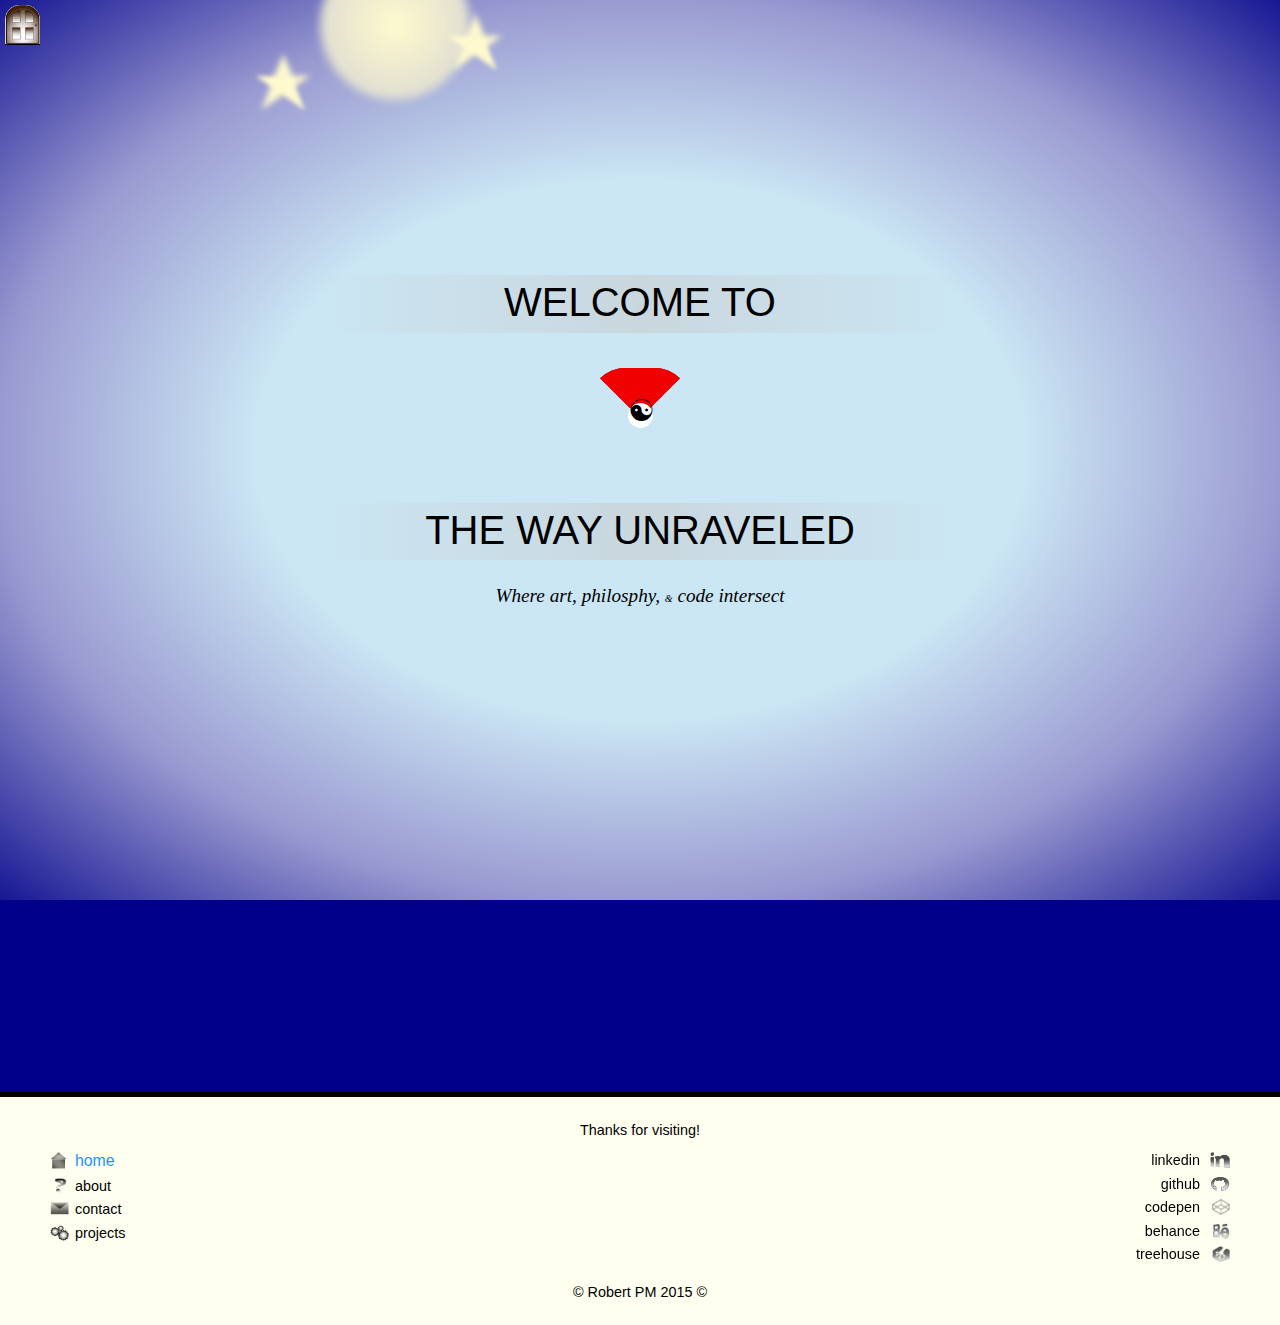
==== commit e9433f7f: "update" ====
--- a/index.html
+++ b/index.html
@@ -10,7 +10,7 @@
 		<link rel="stylesheet" href="css/index.css">
 		
 	</head>
-	<body onResize="window.location.href = window.location.href;">
+	<body>
 		<div id="wrapper" class="center">
 			<div id="nav" onclick="nav()">
 				<div id="innerNavWrapper">
@@ -60,7 +60,7 @@
 					<h3 id="titleMS" class="center thin title">MISSION STATEMENT</h3>
 					<br>
 					<div id="msTextImg"></div>
-					<br></br>
+					<br>
 					<div id="innerMissionStatementDiv">
 						<div class="message left_M first_L" id="message_1">
 							<p class="explanation"><span>In the beginning, this site won't be much more than my own personal code laboratory and portfolio.</span></p>
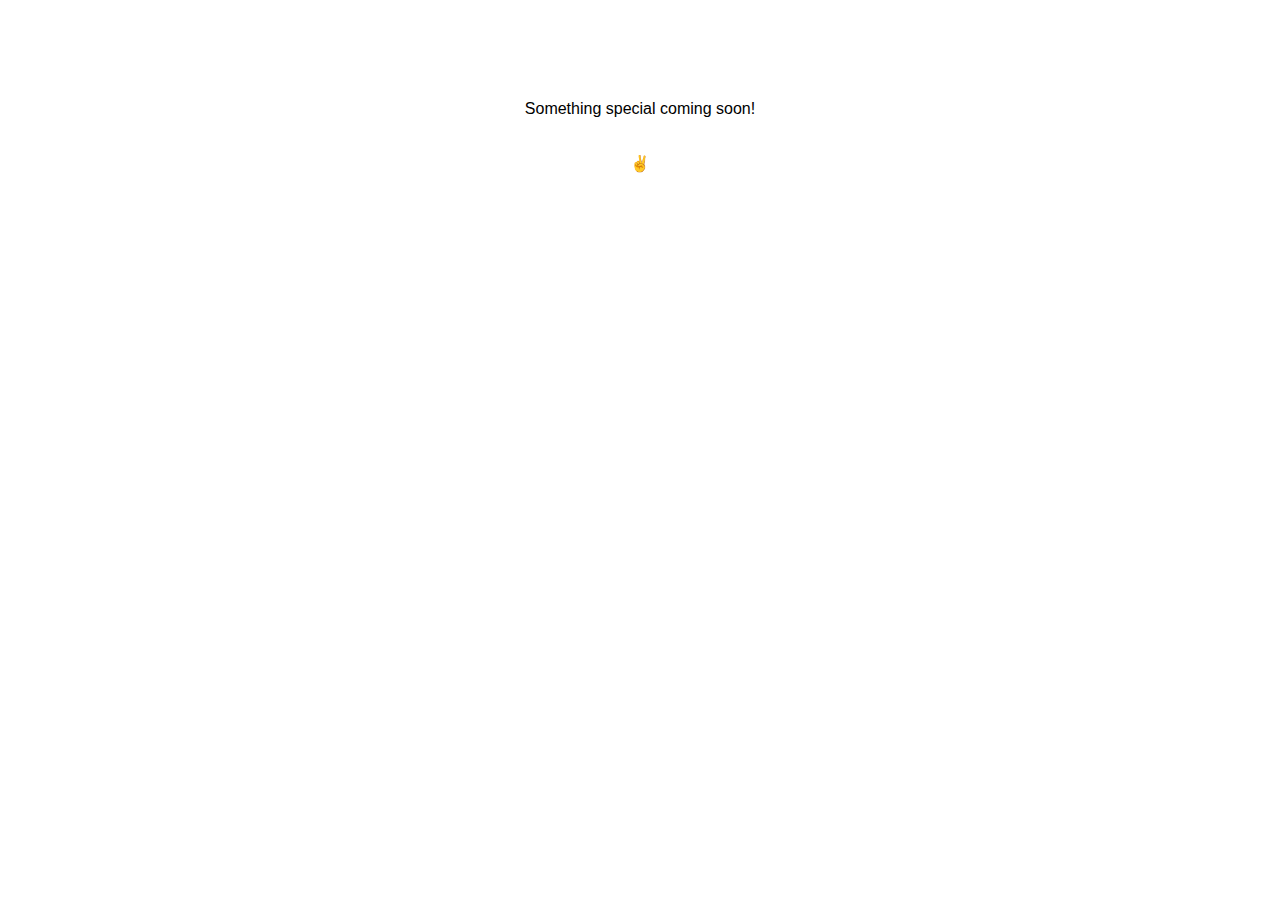
==== commit 2e00c7c0: "Under construction" ====
--- a/index.html
+++ b/index.html
@@ -8,10 +8,16 @@
 		<meta name="viewport" content="width=device-width, initial-scale=1">
 		<link rel="stylesheet" href="css/main.css">
 		<link rel="stylesheet" href="css/index.css">
-		
+		<style>
+			.msg {
+				text-align: center;
+				margin: 100px auto;
+			}
+		</style>
 	</head>
-	<body>
-		<div id="wrapper" class="center">
+	<body onResize="window.location.href = window.location.href;">
+		<p class="msg">Something special coming soon! <br><br><br> ✌️</p>
+		<!-- <div id="wrapper" class="center">
 			<div id="nav" onclick="nav()">
 				<div id="innerNavWrapper">
 					<a href="index.html" id="navHome">HOME</a>
@@ -24,12 +30,10 @@
 			<div id="closeNav" onclick="closeNav()"><p>x</p></div>
 			<div id="welcomeDiv">
 			
-				<!-- MOON AND STARS -->
 				<div id="moon" class="orb"></div>
 				<div id="star"></div>
 				<div id="star2"></div>
 				
-				<!-- TITLE AND CENTERPIECE -->
 				<h2 class="title thin mainTitle">WELCOME TO</h2>
 				<div id="flowerBox">
 					<div id="petal_8" class="petal"></div>
@@ -47,14 +51,10 @@
 				<h2 class="title thin mainTitle">THE WAY UNRAVELED</h2>
 				<p id="sub-header">Where art, philosphy, <span class="smallerText">&amp;</span> code intersect</p>
 				
-				<!-- SUN, CLOUD AND PASSING BIRD -->
 				<div id="sun" class="orb"></div>
 				<div id="cloud"></div>
 				<div id="bird"></div>
 				
-				<!-- SECTIONS -->
-				
-				<!-- MISSION STATEMENT -->
 				<div id="missionStatementDiv" class="container">
 					<div id="missionStatementIcon" class="icon clicker" onclick="missionStatement()"></div>
 					<h3 id="titleMS" class="center thin title">MISSION STATEMENT</h3>
@@ -77,13 +77,11 @@
 						
 					</div>
 					
-					<!-- SPINNING EARTH -->
 					<div id="coolGlobe"></div>
 					<br>
 					<button onclick="closeMS()">close</button>
 				</div>
 				
-				<!-- INSPIRATIONAL QUOTE -->
 				<div id="quoteDiv" class="container">
 					<div id="quoteIcon" class="icon clicker" onclick="quote()"></div>
 					<p class="darkGrey">Want a boost in the form of a random inspirational quote</p>
@@ -94,7 +92,6 @@
 					<button onclick="closeQ()">close</button>
 				</div>
 				
-				<!-- WORDS OF ENCOURAGEMENT -->
 				<div id="encouragementDiv" class="container">
 					<div id="encouragementIcon" class="icon clicker" onclick="encouragement()"></div>
 					<p class="darkGrey">Want a little encouragement to help you get started</p>
@@ -108,37 +105,31 @@
 					<button onclick="closeE()">close</button>
 				</div>
 				
-				<!-- ABOUT -->
 				<div id="aboutDiv" class="container">
 					<a href="about.html" id="aboutIcon" class="icon"></a>
 					<p class="darkGrey">Want to know more about this site or its author</p>
 				</div>
 				
-				<!-- CONTACT -->
 				<div id="contactDiv" class="container">
 					<a href="contact.html" id="contactIcon" class="icon"></a>
 					<p class="darkGrey">Want to say hi or tell me off</p>
 				</div>
 				
-				<!-- PROJECTS -->
 				<div id="projectsDiv" class="container">
 					<a href="projects.html" id="projectsIcon" class="icon"></a>
 					<p class="darkGrey">Want to see what I've been working on</p>
 				</div>
 				
-				<!-- DECID-O-MATIC 5000 -->
 				<div id="deciderDiv" class="container">
 					<a href="decider.html" id="deciderIcon" class="icon"></a>
 					<p class="darkGrey">Want help with a difficult decision</p>
 				</div>
 				
-				<!-- GALACTIC ODOMETER -->
 				<div id="odomDiv" class="container">
 					<a href="odom.html" id="odomIcon" class="icon"></a>
 					<p class="darkGrey">Want to see how many space-miles you've traveled in your lifetime</p>
 				</div>
 				
-				<!-- LIST OF RESOURCES -->
 				<div id="resourcesDiv" class="container">
 					<a href="resources.html" id="resourcesIcon" class="icon"></a>
 					<p class="darkGrey">Want a list of resources that can help make you a better, smarter person</p>
@@ -163,7 +154,7 @@
 			<p class="center">&copy; Robert PM 2015 &copy;</p>
 		</footer>
 		<script src="js/main.js"></script>
-		<script src="js/index.js"></script>
+		<script src="js/index.js"></script> -->
 	</body>
 </html>
 
--- a/css/index.css
+++ b/css/index.css
@@ -227,7 +227,7 @@
 	}
 	
 	#missionStatementDiv {
-		top: 400px;
+		top: 420px;
 		height: 150px;
 	}
 	
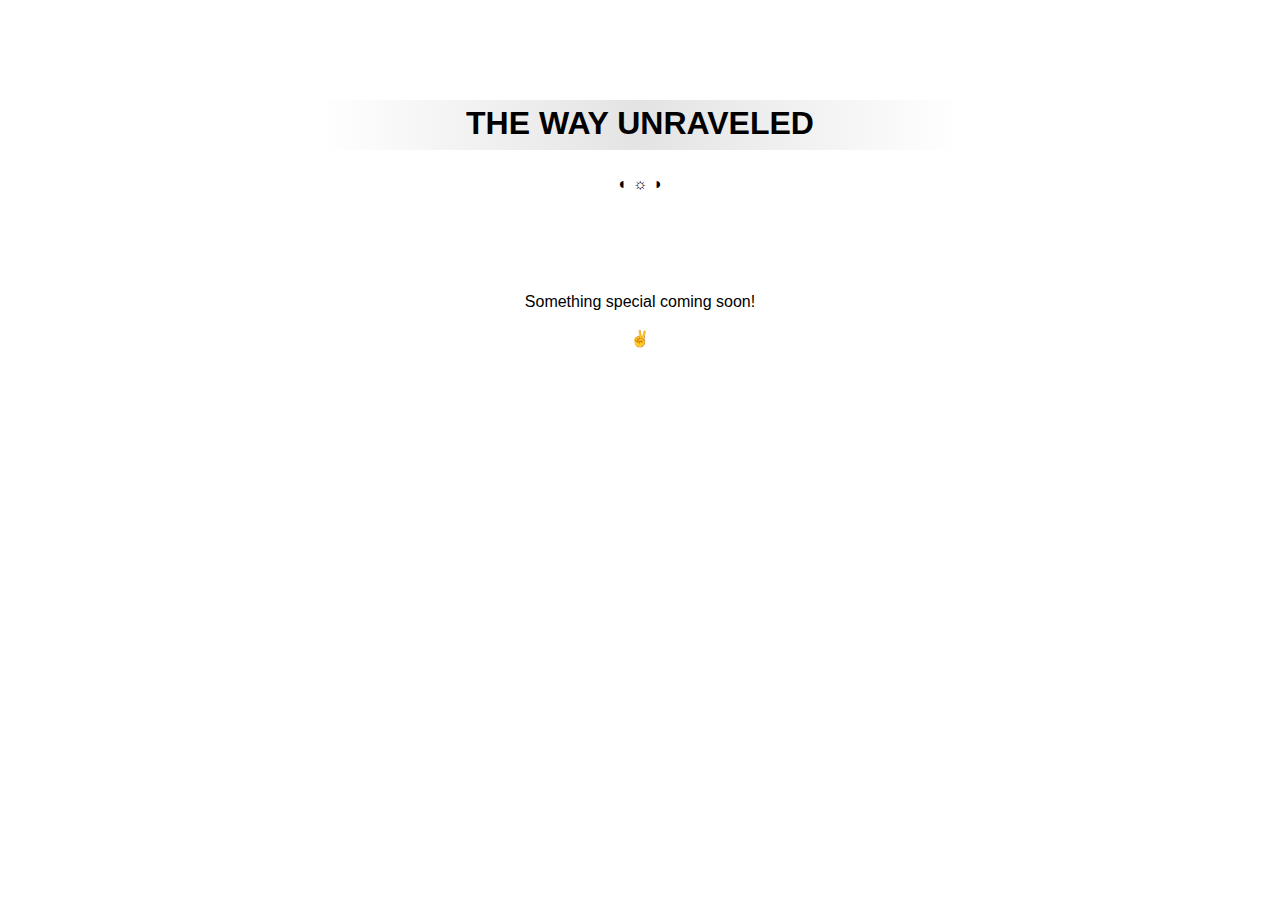
==== commit 5c8dc31a: "Uncder construction" ====
--- a/index.html
+++ b/index.html
@@ -2,159 +2,33 @@
 <html lang="en-US">
 	<head>
 		<meta charset="utf-8">
-		<title>The Way Unraveled | Code Laboratory and Portfolio</title>
-		<meta name="description" content="Code practice and experimentation with a focus on compassion, inspiration, and the betterment of our future, our world, and all species that don't eat or otherwise threaten humankind.">
+		<title>The Way Unraveled</title>
+		<meta name="description" content="Something special">
 		<link rel="shortcut icon" type="image/x-icon" href="img/favicon.ico" />
 		<meta name="viewport" content="width=device-width, initial-scale=1">
 		<link rel="stylesheet" href="css/main.css">
 		<link rel="stylesheet" href="css/index.css">
 		<style>
+			.title {
+				text-align: center;
+				margin: 100px auto 25px;
+			}
+			.signature {
+				text-align: center;
+				margin: 0 auto;
+			}
 			.msg {
 				text-align: center;
-				margin: 100px auto;
+				margin: 100px auto 50px;
 			}
 		</style>
 	</head>
-	<body onResize="window.location.href = window.location.href;">
-		<p class="msg">Something special coming soon! <br><br><br> ✌️</p>
-		<!-- <div id="wrapper" class="center">
-			<div id="nav" onclick="nav()">
-				<div id="innerNavWrapper">
-					<a href="index.html" id="navHome">HOME</a>
-					<a href="about.html" id="navAbout">ABOUT</a>
-					<a href="contact.html" id="navContact">CONTACT</a>
-					<a href="projects.html" id="navProjects">PROJETS</a>
-				</div>
-			</div>
-			<div id="navTitle"><p>NAV</p></div>
-			<div id="closeNav" onclick="closeNav()"><p>x</p></div>
-			<div id="welcomeDiv">
-			
-				<div id="moon" class="orb"></div>
-				<div id="star"></div>
-				<div id="star2"></div>
-				
-				<h2 class="title thin mainTitle">WELCOME TO</h2>
-				<div id="flowerBox">
-					<div id="petal_8" class="petal"></div>
-					<div id="petal_7" class="petal"></div>
-					<div id="petal_6" class="petal"></div>
-					<div id="petal_5" class="petal"></div>
-					<div id="petal_4" class="petal"></div>
-					<div id="petal_3" class="petal"></div>
-					<div id="petal_2" class="petal"></div>
-					<div id="petal_1" class="petal"></div>
-					<div id="flowerBulb">
-						<p>&#9775;</p>
-					</div>
-				</div>
-				<h2 class="title thin mainTitle">THE WAY UNRAVELED</h2>
-				<p id="sub-header">Where art, philosphy, <span class="smallerText">&amp;</span> code intersect</p>
-				
-				<div id="sun" class="orb"></div>
-				<div id="cloud"></div>
-				<div id="bird"></div>
-				
-				<div id="missionStatementDiv" class="container">
-					<div id="missionStatementIcon" class="icon clicker" onclick="missionStatement()"></div>
-					<h3 id="titleMS" class="center thin title">MISSION STATEMENT</h3>
-					<br>
-					<div id="msTextImg"></div>
-					<br>
-					<div id="innerMissionStatementDiv">
-						<div class="message left_M first_L" id="message_1">
-							<p class="explanation"><span>In the beginning, this site won't be much more than my own personal code laboratory and portfolio.</span></p>
-						</div>
-						<div class="message right_M first_R" id="message_2">
-							<p class="explanation">Besides design and user-interface, it will have a focus on compassion, inspiration, and imagination.</p>
-						</div>
-						<div class="message left_M second_L" id="message_3">
-							<p class="explanation">The hope is that after some tinkering, the Way Unraveled will grow into something more than just a simple portfolio site.</p>
-						</div>
-						<div class="message right_M second_R" id="message_4">
-							<p class="explanation">The general goal is to contribute in some way to the great and noble movement that is reaching to make the world a safer, easier, and more enjoyable place for all to live.</p>
-						</div>
-						
-					</div>
-					
-					<div id="coolGlobe"></div>
-					<br>
-					<button onclick="closeMS()">close</button>
-				</div>
-				
-				<div id="quoteDiv" class="container">
-					<div id="quoteIcon" class="icon clicker" onclick="quote()"></div>
-					<p class="darkGrey">Want a boost in the form of a random inspirational quote</p>
-					<br>
-					<div id="innerQuoteDiv"></div>
-					<button onclick="newQuote()">new quote</button>
-					<br>
-					<button onclick="closeQ()">close</button>
-				</div>
-				
-				<div id="encouragementDiv" class="container">
-					<div id="encouragementIcon" class="icon clicker" onclick="encouragement()"></div>
-					<p class="darkGrey">Want a little encouragement to help you get started</p>
-					<br>
-					<div id="innerEncouragementDiv"></div>
-					<button id="yes" onclick="yes();">Yes</button>
-					<button id="no" onclick="no();">No</button>
-					<br>
-					<button onclick="moreEncouragement()">more encouragement</button>
-					<br>
-					<button onclick="closeE()">close</button>
-				</div>
-				
-				<div id="aboutDiv" class="container">
-					<a href="about.html" id="aboutIcon" class="icon"></a>
-					<p class="darkGrey">Want to know more about this site or its author</p>
-				</div>
-				
-				<div id="contactDiv" class="container">
-					<a href="contact.html" id="contactIcon" class="icon"></a>
-					<p class="darkGrey">Want to say hi or tell me off</p>
-				</div>
-				
-				<div id="projectsDiv" class="container">
-					<a href="projects.html" id="projectsIcon" class="icon"></a>
-					<p class="darkGrey">Want to see what I've been working on</p>
-				</div>
-				
-				<div id="deciderDiv" class="container">
-					<a href="decider.html" id="deciderIcon" class="icon"></a>
-					<p class="darkGrey">Want help with a difficult decision</p>
-				</div>
-				
-				<div id="odomDiv" class="container">
-					<a href="odom.html" id="odomIcon" class="icon"></a>
-					<p class="darkGrey">Want to see how many space-miles you've traveled in your lifetime</p>
-				</div>
-				
-				<div id="resourcesDiv" class="container">
-					<a href="resources.html" id="resourcesIcon" class="icon"></a>
-					<p class="darkGrey">Want a list of resources that can help make you a better, smarter person</p>
-				</div>
-			</div>
-		</div>		
-		<footer>
-			<p class="center">Thanks for visiting!</p>
-			<ul>
-				<li><a href="index.html" id="homeLink" class="selected">home</a></li>
-				<li><a href="about.html" id="aboutLink">about</a></li>
-				<li><a href="contact.html" id="contactLink">contact</a></li>
-				<li><a href="projects.html" id="projectsLink">projects</a></li>
-			</ul>
-			<ul>
-				<li><a href="https://www.linkedin.com/pub/robert-manolis/b1/40a/34a" target="_blank" id="linkedin">linkedin</a></li>
-				<li><a href="https://github.com/gitrobertpm" target="_blank" id="github">github</a></li>
-				<li><a href="http://codepen.io/robertpm/" target="_blank" id="codepen">codepen</a></li>
-				<li><a href="https://www.behance.net/robertpm" target="_blank" id="behance">behance</a></li>
-				<li><a href="http://teamtreehouse.com/robertmanolis" target="_blank" id="treehouse">treehouse</a></li>
-			</ul>
-			<p class="center">&copy; Robert PM 2015 &copy;</p>
-		</footer>
-		<script src="js/main.js"></script>
-		<script src="js/index.js"></script> -->
+	<body>
+		<h1 class="title">THE WAY UNRAVELED</h1>
+
+		<p class="signature">◐ ☼ ◑</p>
+
+		<p class="msg">Something special coming soon! <br><br>✌️</p>
 	</body>
 </html>
 
